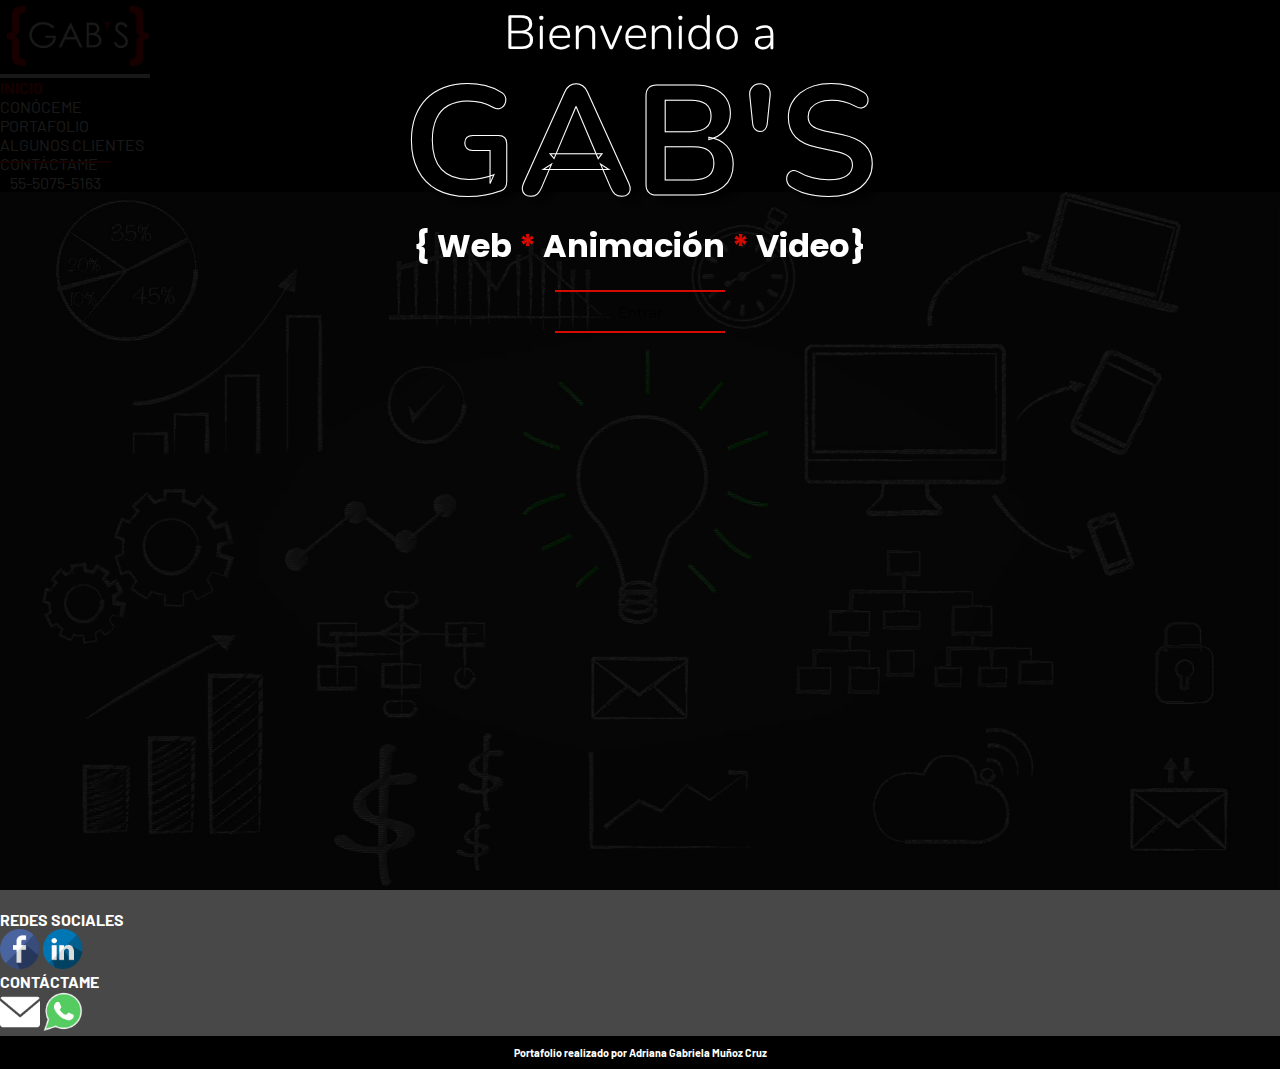
==== index.html @ e4081c42 "Guardar ajustes" ====
<!DOCTYPE html>
<html lang="en">
<head>
    <link href="https://cdn.jsdelivr.net/npm/bootstrap@5.3.0-alpha1/dist/css/bootstrap.min.css" rel="stylesheet" integrity="sha384-GLhlTQ8iRABdZLl6O3oVMWSktQOp6b7In1Zl3/Jr59b6EGGoI1aFkw7cmDA6j6gD" crossorigin="anonymous">
<link rel="stylesheet" href="./css/estilos.css"/>
<!--fuentes-->
<link rel="preconnect" href="https://fonts.gstatic.com" crossorigin>
<link href="https://fonts.googleapis.com/css2?family=Poppins:wght@300;400;600&display=swap" rel="stylesheet">
<link rel="preconnect" href="https://fonts.googleapis.com">
<link rel="preconnect" href="https://fonts.gstatic.com" crossorigin>
<link href="https://fonts.googleapis.com/css2?family=Barlow:wght@300&family=Nunito:wght@300&family=Roboto:wght@300&display=swap" rel="stylesheet">
<link rel="stylesheet" href="https://use.fontawesome.com/releases/v5.8.1/css/all.css" integrity="sha384-50oBUHEmvpQ+1lW4y57PTFmhCaXp0ML5d60M1M7uH2+nqUivzIebhndOJK28anvf" crossorigin="anonymous">
    <meta charset="UTF-8">
    <meta http-equiv="X-UA-Compatible" content="IE=edge">
    <meta name="viewport" content="width=device-width, initial-scale=1.0">
    <script src="https://ajax.googleapis.com/ajax/libs/jquery/3.2.1/jquery.min.js"></script>
    <script src="./js/responsiveslides.min.js"></script>
    <script src="./js/slider.js"></script>
    <title>INICIO</title>
</head>
<body>
    <div class="ContGral row container-fluid col-lg-2 justify-content-end">
       <header class="container-fluid col-lg-2 col-md-12 col-12 position-fixed align-items-center z-10 shadow-lg">
        <nav class="navbar navbar-expand-lg">
            <div class="container-fluid menuVer">
              <a class="navbar-brand" href="#"><img src="./img/logotipo.png" alt="logotipo"/></a>
              <button class="navbar-toggler" type="button" data-bs-toggle="collapse" data-bs-target="#navbarNav" aria-controls="navbarNav" aria-expanded="false" aria-label="Toggle navigation">
                <span class="navbar-toggler-icon"></span>
              </button>
              <div class="collapse navbar-collapse" id="navbarNav">
                <ul class="nav flex-column">
                    <li class="nav-item">
                      <a class="nav-link active" href="index.html">INICIO</a>
                    </li>
                    <li class="nav-item">
                      <a class="nav-link" href="conoceme.html">CONÓCEME</a>
                    </li>
                    <li class="nav-item">
                      <a class="nav-link" href="portafolio.html">PORTAFOLIO</a>
                    </li>
                    <li class="nav-item">
                        <a class="nav-link" href="clientes.html">ALGUNOS CLIENTES</a>
                    </li>

                    <li class="nav-item">
                        <a class="nav-link" href="contactame.html">CONTÁCTAME</a>
                    </li>
                    <li class="nav-item">
                      <a class="nav-link telefono" href="tel:+5550755163"><i class="fas fa-phone"></i> 55-5075-5163</a> 
                    </li>
                  </ul>
              </div>
            </div>
          </nav>
       </header>

       <main class="contenido col-lg-10 col-md-12 col-12">

      <section class="row justify-content-center">
        <div class="oscuro row p-2">
          <div class="InfoInicio">
            <h1 class="sombra">
                <span class="bienvenido">Bienvenido a</span><br>
                <span class="gab">GAB'S</span> 
            </h1>
            <h2 class="info_Sl"> { Web <span class="asterisco">*</span> Animación <span class="asterisco">*</span> Video}</h2>
            <div class="boton"><a href="./paginas/conoceme.html">Entrar</a></div>
        </div>
        </div>
      <div id="wrapper">
       
         <!-- Slideshow 1 -->
        <ul class="rslides" id="slider1">
        <li><a href="#"><img src="./img/1.jpg" alt=""></a></li>
        <li><a href="#"><img src="./img/2.jpg" alt=""></a></li>
        <li><a href="#"><img src="./img/3.jpg" alt=""></a></li>
        <li><a href="#"><img src="./img/4.jpg" alt=""></a></li>
        <li><a href="#"><img src="./img/5.png" alt=""></a></li>
        <li><a href="#"><img src="./img/6.jpg" alt=""></a></li>
        <li><a href="#"><img src="./img/7.jpg" alt=""></a></li>
      
         </ul>
      </div>
    
        
      </section>

         <footer class="row bg-dark.bg-gradient justify-content-center">
            <div class="row col-lg-5 col-md-5 col-12 d-flex justify-content-center text-center">
                <h5>REDES SOCIALES</h5>
             <div class="d-flex flex-row mb-3 justify-content-center gap-2">
              <a href="https://www.facebook.com/adrianagabriela.munozcruz.12" target="_blank"><img src="./img/facebook.png" alt="facebook"></a>
              <a href="https://www.linkedin.com/in/adriana-gabriela-mu%C3%B1oz-cruz-5a943624" target="_blank"><img src="./img/in.png" alt="Linkin"></a>
             </div>  
            </div>
            <div class="row col-lg-5 col-md-5 col-12 d-flex justify-content-around text-center">
                <h5>CONTÁCTAME</h5>
                <div class="d-flex flex-row mb-3 justify-content-center gap-2">
                  <a href="mailto:contacto@gabs.com.mx" target="_blank"><img src="./img/contacto.png" alt="facebook"></a>
                  <a href="https://wa.me/5215550755163?text=¡Hola! Me podrías dar más información sobre tus servicios" target="_blank"><img src="./img/whatsapp2.png" alt="Linkin"></a>
                 </div> 
            </div>
            <div class="aviso"><h6>Portafolio realizado por Adriana Gabriela Muñoz Cruz</h4></div>
         </footer>
       </main>
       
    </div>
    <script src="https://cdn.jsdelivr.net/npm/bootstrap@5.2.2/dist/js/bootstrap.bundle.min.js" integrity="sha384-OERcA2EqjJCMA+/3y+gxIOqMEjwtxJY7qPCqsdltbNJuaOe923+mo//f6V8Qbsw3" crossorigin="anonymous"></script> <!-- CDN del JS de Bootstrap, para que funcionen absolutamente todos los componentes --> 
</body>
</html>
---- css/estilos.css ----
/**estlos generales**/
*{
    margin: 0px;
    padding: 0px;
}

/*font-family: 'Poppins', sans-serif;*/
/*font-family: 'Roboto', sans-serif;*/
/*font-family: 'Nunito', sans-serif;*/
/*font-family: 'Barlow', sans-serif;*/

body{
    
    font-family: 'Barlow', sans-serif;
    overflow-x: hidden;
}

.ContGral{
    width: 100%;
    padding: 0;
    margin: 0;
}

h1{
    font-size: 1.5em;
    font-family: 'Nunito', sans-serif;
    
  /* color: #D60A00;*/
}

h2{
    font-weight: bold;
    font-family: 'Poppins', sans-serif;
    text-align: center;
    font-size: 1.5em;
}

h3{
    font-size: 3em;
    font-family: 'Barlow', sans-serif;
    color: #D60A00;
    
}

h4{
    font-size: 1.2em;
    font-family: 'Barlow', sans-serif;
    color: #fff;
}

h5{
  font-size: 1em;
    font-family: 'Barlow', sans-serif;
    font-weight: bolder;

}

a{
    color: #000;
    text-decoration: none;
}

.sombra{
    text-shadow: 10px 5px 10px rgba(0,0,0,0.9);
}

.TitInt{
    font-size: 2em;
    text-align: center;
    color: #ffffff;
    
}

.TitInt2{
    font-size: 3.5em;
    text-align: center;
    color:#D60A00;
    line-height: 0.6em;
}

.contenido{
    margin-top: 0px;
}


 .contenedor{
    width: 100%;
    background-color: red;
    background: linear-gradient( #000000 , #D60A00);
    padding: 70px 50px;
    font-family: 'Barlow', sans-serif;
    display: flex;
    justify-content: center;
    align-items: center;
    gap: 20px;
    flex-direction: row;
}


.bienvenido{
    font-size: 2em;
    color: #ffffff;
    font-weight:300;
    
}

.gab{
    font-size: 6.5em;
    color: rgba(0,0,0,0.4);
    -webkit-text-stroke: 1px #ffffff;
    line-height: 1em;
}

/*Header*/
header{
    left: 0;
    top: 0;
    height: 100%;
     display: flex;
    flex-direction: row; 
    background-color: black;
    z-index: 10;
    box-shadow: 5px 5px 15px black;
    }
.navbar-toggler-icon{
    background-image:url(../img/menu.png);
}

.menuVer
    { 
      display: flex;
      flex-direction: column;
    }  

 .navbar-brand img {
  max-width: 150px;
 }

 .nav-link{
color:#ffffff;
transition: all ease 0.5s; /*over animado*/
 }

 .active{
    color:#d60a00;
    font-weight: bold;
     }

 .nav-link:hover{
    color:#d60a00;
    font-size: 18px;
    font-weight: bold;
  
     }

.telefono{
    width: 150px;
    text-align: center;
    padding: 10px;
    margin: 20px 0;
    border-top: 2px solid #D60A00;
    border-bottom: 2px solid #D60A00;
    transition: all ease 0.5s; /*over animado*/
}

.telefono:hover{
    width: 200px;
    text-align: center;
    padding: 10px;
    margin: 20px 0;
    color: #ffffff;
   
}

/*Footer*/  
 
footer{
     background-color:#484848;
     margin: 0;
    padding: 20px 0 0 0;
     color: #ffffff;
     position: relative;
     z-index: 10;
    }
 
    footer img{
    width: 40px;
    }
    
    .aviso{
     color:#ffffff;
     background-color: black;
    text-align: center;
    padding: 10px;
    
    }

/*Index*/
.contenido_interno{
   margin-top: 100px;
    background-color: aquamarine;
    padding: 0;
  -webkit-transform: skewY(1deg) translateY(1px);
        -moz-transform: skewY(1deg) translateY(1px);
        -ms-transform: skewY(1deg) translateY(-1px);
        transform: skewY(1deg) translateY(1px); 
        margin: 20px;

}
  .sesgado{
    
       -webkit-transform: skewY(-3deg) translateY(-1px);
        -moz-transform: skewY(-1deg) translateY(-1px);
        -ms-transform: skewY(-1deg) translateY(-1px);
        transform: skewY(-3deg 5deg) translateY(-1px); 
 }

 /*slider*/
.oscuro{
    background-color: rgba(0,0,0,0.9);
    width: 100%;
    height: 100%;
    position: fixed;
    top: 0;
    z-index:3;
}



.InfoInicio{
    margin: auto;
    max-width: 500px;
    text-align: center;
}



.info_Sl{
    color:#ffffff;
    font-size: 2em;
    margin: 0px 0px 20px 0px;
}

.asterisco{
    color: #D60A00;
}

.boton{
width: 150px;
padding: 10px;
margin: auto;
text-align: center;
border-top: 2px solid #D60A00;
border-bottom: 2px solid #D60A00;
transition: all ease 0.5s; /*hover animado*/
background: transparent;
}


.boton:hover{

width: 200px;
padding: 10px;
margin: auto;
text-align: center;
border-top: 2px solid #D60A00;
border-bottom: 2px solid #D60A00;

}

.boton2{

    width: 150px;
   padding: 10px;
   margin: auto;
   text-align: center;
   border-top: 2px solid #ffffff;
   border-left: 0px;
   border-right: 0px;
   border-bottom: 2px solid #ffffff;
   transition: all ease 0.5s; /*hover animado*/
   background: transparent;
   color: #ffffff;
   }
   
   .boton2:hover{
   
   width: 200px;
   padding: 10px;
   margin: auto;
   text-align: center;
   border-top: 2px solid #ffffff;
   border-bottom: 2px solid #ffffff;
   
   }

   .boton3{
    width: 150px;
    padding: 10px;
    margin: auto;
    text-align: center;
    border-top: 2px solid #D60A00;
    border-bottom: 2px solid #D60A00;
    transition: all ease 0.5s; /*hover animado*/
    background: transparent;
    color: #000;
    }

    .boton3:hover{
      width: 200px;
      padding: 10px;
      margin: auto;
      text-align: center;
      border-top: 2px solid #D60A00;
      border-bottom: 2px solid #D60A00;
      
      }


 .rslides {
    position: relative;
    list-style: none;
    overflow: hidden;
    width: 100%;
    padding: 0;
    margin: 0;
    }

#wrapper {
    padding: 0px;
     margin:0px;     
        }     

.rslides li {
    -webkit-backface-visibility: hidden;
    position: absolute;
    display: none;
    width: 100%;
    left: 0;
    top: 0;
    }

.rslides li:first-child {
    position: relative;
    display: block;
    float: left;
     }
          
.rslides img {
     display: block;
    height: auto;
    float: left;
    width: 100%;
    border: 0;
          }

/*Conóceme*/
.slider_interno{
  width: 100%;
  height: 300px;
  margin: 0;
  padding: 0;

}

.info{
    font-size: 20px;
    width: 60%;
}

p.capitalLetter:first-letter
{
     font-size:40px;
    font-weight: bold;
    line-height:20px;
    padding:1px;
    margin-right: 1px;  
    font-family: 'Barlow', sans-serif; 
 }

.conoceme{
    background-image: url(../img/conoceme/conoceme.jpg);
    background-position: top left;
    background-size: 100%;
 }
 .claro_slider{
    width: 100%;
    height: 300px;
    position: absolute;
    top: 0;
  }

.redondo{
    border-radius: 100%;
    width:300px;
}

.caractaristicas{
    display: flex;
    flex-direction: row;
    gap: 20px;
    justify-content: space-around;
    margin: 50px 0;
    flex-wrap: wrap;
}

.icoPortafolio{
    background-color: #D60A00;
    border-radius: 100%;
    margin: -30px auto 0 auto;
    width: 70px;
    height: 70px;
   
}

.icoPortafolio img{
    width: 70px;
    margin: auto;
}

.habilidades{
   padding: 50px 0 0 0;
    background-image: url(../img/conoceme/slide_habilidades.jpg);
    background-attachment: fixed;
    background-position: top left;
}

.ContHabilidad{
    padding: 30px 0;
    text-align: center;
    width: 200px;
}

.IconoHabilidad{
    width: 100px;
    margin: auto;
}
/*Portafolio*/
.oscuro_slider{
  background-color: rgba(0,0,0,0.6);
  width: 100%;
  height: 300px;
  position:relative;
  top: 0;

}
.portafolio{
  background-image: url(../img/portafolio/slide_portafolio.jpg);
  background-position: center left;
}

.portafolioCont{
  display: flex;
  justify-content:center;
  align-items: center;
  flex-direction: row;
  gap:20px;
}

.img_portafolio 
{
  margin-top: 100px;
}

.img_portafolio img
{
  width:500px;
}

.titulo_portafolio{
  text-align: left;
}

.galeria{
max-width: 1024px;
  display: grid;
  justify-content: center;
  margin:50px auto;
 grid-template-columns: repeat(4, 1fr );
  grid-template-rows: repeat (4, 1fr );
  justify-content: center;
  gap: 1rem;
}

.galleryItem{
  width: 250px;
  height:auto;
}



.galleryItem img{
  width:100%;
}

.imGal{
  position:relative;
  top: 0;
  z-index: 3;
}

.imGal:hover{
  position: relative;
  top: 0;
  z-index: 0;

}

.infGal{
 
  width: 100%;
  height:150px;
  position: absolute;
  margin-top: -20px;
  display: flex;
  text-align: center;
  justify-content: center;
  align-items: center;
  flex-direction: column;
  color: #fff;
  background-color: rgba(0, 0, 0, 0.7);
  cursor: pointer;
}

.cardEfecto{
  transform: scale(100%);
  transition: all ease 0.5s; /*hover animado*/
  box-shadow: 2px 2px 5px rgba(0, 0, 0, 0.2);
}

.cardEfecto:hover{
  transform: scale(120%);
  position: relative;
  z-index: 2;

}



/*Clientes*/

.clientes{
   background-image: url(../img/clientes/slide_clientes.jpg);
   background-position:center center;
   /*background-attachment:fixed;*/
}

/*slider logotipos*/
@font-face {
    font-family: 'flexslider-icon';
    src: url('../fonts/flexslider-icon.eot');
    src: url('../fonts/flexslider-icon.eot?#iefix') format('embedded-opentype'), url('../fonts/flexslider-icon.woff') format('woff'), url('../fonts/flexslider-icon.ttf') format('truetype'), url('../fonts/flexslider-icon.svg#flexslider-icon') format('svg');
    font-weight: normal;
    font-style: normal;
  }

  .slider{
    margin: 100px 0px;
  }
  
  .flex-container a:hover,
  .flex-slider a:hover {
    outline: none;
  }
  .slides,
  .slides > li,
  .flex-control-nav,
  .flex-direction-nav {
    margin: 0;
    padding: 0;
    list-style: none;
  }
  
  .flexslider {
    margin: 50px;
    padding: 0;
  }
  .flexslider .slides > li {
    display: none;
    -webkit-backface-visibility: hidden;
  }
  .flexslider .slides img {
    width: 70%;
    display: block;
  }
  .flexslider .slides:after {
    content: "\0020";
    display: block;
    clear: both;
    visibility: hidden;
    line-height: 0;
    height: 0;
  }
  
  
  .flexslider {
    margin: 0 0 60px;
    background: #fff;
    border: 4px solid #fff;
    position: relative;
    zoom: 1;
    -webkit-border-radius: 4px;
    -moz-border-radius: 4px;
    border-radius: 4px;
    -webkit-box-shadow: '' 0 1px 4px rgba(0, 0, 0, 0.2);
    -moz-box-shadow: '' 0 1px 4px rgba(0, 0, 0, 0.2);
    -o-box-shadow: '' 0 1px 4px rgba(0, 0, 0, 0.2);
    box-shadow: '' 0 1px 4px rgba(0, 0, 0, 0.2);
  }
  .flexslider .slides {
    zoom: 1;
  }
  .flexslider .slides img {
    height: auto;
    -moz-user-select: none;
  }
  .flex-viewport {
    max-height: 2000px;
    -webkit-transition: all 1s ease;
    -moz-transition: all 1s ease;
    -ms-transition: all 1s ease;
    -o-transition: all 1s ease;
    transition: all 1s ease;
  }
  
  .carousel li {
    margin-right: 5px;
  }
  .flex-direction-nav {
    *height: 0;
  }
  .flex-direction-nav a {
    text-decoration: none;
    display: block;
    width: 40px;
    height: 50px;
    margin: -20px 0 0;
    position: absolute;
    top: 50%;
    z-index: 10;
    overflow: hidden;
    opacity: 0;
    cursor: pointer;
    color: rgba(0, 0, 0, 0.8);
    text-shadow: 1px 1px 0 rgba(255, 255, 255, 0.3);
    -webkit-transition: all 0.3s ease-in-out;
    -moz-transition: all 0.3s ease-in-out;
    -ms-transition: all 0.3s ease-in-out;
    -o-transition: all 0.3s ease-in-out;
    transition: all 0.3s ease-in-out;
  }
  .flex-direction-nav a:before {
    font-family: "flexslider-icon";
    font-size: 40px;
    display: inline-block;
    content: '\f001';
    color: rgba(0, 0, 0, 0.8);
    text-shadow: 1px 1px 0 rgba(255, 255, 255, 0.3);
  }
  .flex-direction-nav a.flex-next:before {
    content: '\f002';
  }
  .flex-direction-nav .flex-prev {
    left: -50px;
  }
  .flex-direction-nav .flex-next {
    right: -50px;
    text-align: right;
  }
  .flexslider:hover .flex-direction-nav .flex-prev {
    opacity: 0.7;
    left: 10px;
  }
  .flexslider:hover .flex-direction-nav .flex-prev:hover {
    opacity: 1;
  }
  .flexslider:hover .flex-direction-nav .flex-next {
    opacity: 0.7;
    right: 10px;
  }
  .flexslider:hover .flex-direction-nav .flex-next:hover {
    opacity: 1;
  }
  .flex-direction-nav .flex-disabled {
    opacity: 0!important;
    filter: alpha(opacity=0);
    cursor: default;
    z-index: -1;
  }
  .flex-pauseplay a {
    display: none;
    width: 20px;
    height: 20px;
    position: absolute;
    bottom: 5px;
    left: 10px;
    opacity: 0.8;
    z-index: 10;
    overflow: hidden;
    cursor: pointer;
    color: #000;
  }
  .flex-pauseplay a:before {
    font-family: "flexslider-icon";
    font-size: 20px;
    display: inline-block;
    content: '\f004';
  }
  .flex-pauseplay a:hover {
    opacity: 1;
  }
  .flex-pauseplay a.flex-play:before {
    content: '\f003';
  }
  .flex-control-nav {
    width: 100%;
    position: absolute;
    bottom: -40px;
    text-align: center;
  }
  .flex-control-nav li {
    margin: 0 6px;
    display: inline-block;
    zoom: 1;
    *display: inline;
  }
  .flex-control-paging li a {
    width: 11px;
    height: 11px;
    display: block;
    background: #666;
    background: rgba(0, 0, 0, 0.5);
    cursor: pointer;
    text-indent: -9999px;
    -webkit-box-shadow: inset 0 0 3px rgba(0, 0, 0, 0.3);
    -moz-box-shadow: inset 0 0 3px rgba(0, 0, 0, 0.3);
    -o-box-shadow: inset 0 0 3px rgba(0, 0, 0, 0.3);
    box-shadow: inset 0 0 3px rgba(0, 0, 0, 0.3);
    -webkit-border-radius: 20px;
    -moz-border-radius: 20px;
    border-radius: 20px;
  }
  .flex-control-paging li a:hover {
    background: #333;
    background: rgba(0, 0, 0, 0.7);
  }
  .flex-control-paging li a.flex-active {
    background: #000;
    background: rgba(0, 0, 0, 0.9);
    cursor: default;
  }
  
  /*Contacto*/

 .iconoDatos{
    width: 70px;
    margin: auto;

}

.iconoDatos img{
    width: 100%;

}

.card a:hover{
    color: red;
    font-weight: bold;

}




 @media (min-width:768px) and (max-width:1024px){
  .menuVer
  { 
    display: flex;
    flex-direction: row;
  }  

  header {
        position:static;
        height: auto;
        display:inline-block;
    }

 .TitInt{
      font-size: 1.5em;
      text-align: center;
      color: #ffffff;
      
  }
  
  .TitInt2{
      font-size: 2em;
      text-align: center;
      color:#D60A00;
      line-height: 0.6em;
  }

    .contenido{
        margin-top: 70px;
    }

     .claro_slider{
        height: 500px;
   
      
    }

    .info{
        font-size: 16px;
        width: 60%;
    }

    /*Portafolio*/
.oscuro_slider{
  background-color: rgba(0,0,0,0.6);
  width: 100%;
  height: 300px;
  position:relative;
  top: 0;
  left: 0;

}
.galeria{
  max-width: 1024px;
  justify-content: space-around;
  grid-template-columns: repeat(2, 1fr );
    grid-template-rows: repeat(1, 1fr );
    gap: 1rem;
  }
  .galleryItem{
    width: 350px;
  }
  

}
@media (min-width:250px) and (max-width:576px){


  .menuVer
  { 
    display: flex;
    flex-direction: row;
  }  

  header {

    height:auto;
    display:inline-block;
    flex-direction: row; 
}

.TitInt{
  font-size: 1.5em;
  text-align: center;
  color: #ffffff;
  
}

.TitInt2{
  font-size: 2em;
  text-align: center;
  color:#D60A00;
  line-height: 0.6em;
}

.contenido{
    margin-top: 90px;
}

 /*slider*/
 .oscuro{
    background-color: rgba(0,0,0,0.9);
    width: 100%;
    height: 100%;
    position: fixed;
    top: 0;
    z-index:3;
}

/*Conóceme*/
.slider_interno{
  width: 100%;
 height:auto;
  margin: 0;

}


.conoceme{
    background-image: url(../img/conoceme/conoceme.jpg);
    background-position: top left;
    background-size:150%;
    background-repeat: no-repeat;
 }
 .claro_slider{
    
    height:auto;
    position:static;
    top:0px;
    margin-top: 220px;
   
}

.contenedor{
    width: 100%;
    background-color: red;
    background: linear-gradient( #000000 , #D60A00);
    padding: 70px 30px;
    font-family: 'Barlow', sans-serif;
    display: flex;
    justify-content: center;
    align-items: center;
    gap:20px;
    flex-direction: column;
}

.info{
    font-size: 18px;
    width: 90%;
}

.caractaristicas{
   /* flex-direction: column;*/
    justify-content:center;
    align-items: center;
    
}

.ContHabilidad{
    padding: 0px;
}

.habilidades{
 background-position: top right;
 }

 /*portafolio*/
 .oscuro_slider{
  background-color: rgba(0,0,0,1);
  height: auto;
  position: static;
  top: 0px;
  margin-top: 200px;
}

.portafolio{
  background-size: 100%;
  background-repeat:no-repeat;
  background-position: top center;

}

.portafolioCont{
  flex-direction: column;

}

.titulo_portafolio{
  text-align: center;
}


.img_portafolio{
  margin-top: -50px;
}

.img_portafolio img{
  width: 250px;
}

.galeria{
  max-width: 1024px;
  
   grid-template-columns: repeat(1, 1fr );
    grid-template-rows: repeat(1, 1fr );
    gap: 1rem;
  }

  .galleryItem{
    width: 100%;
  }

}
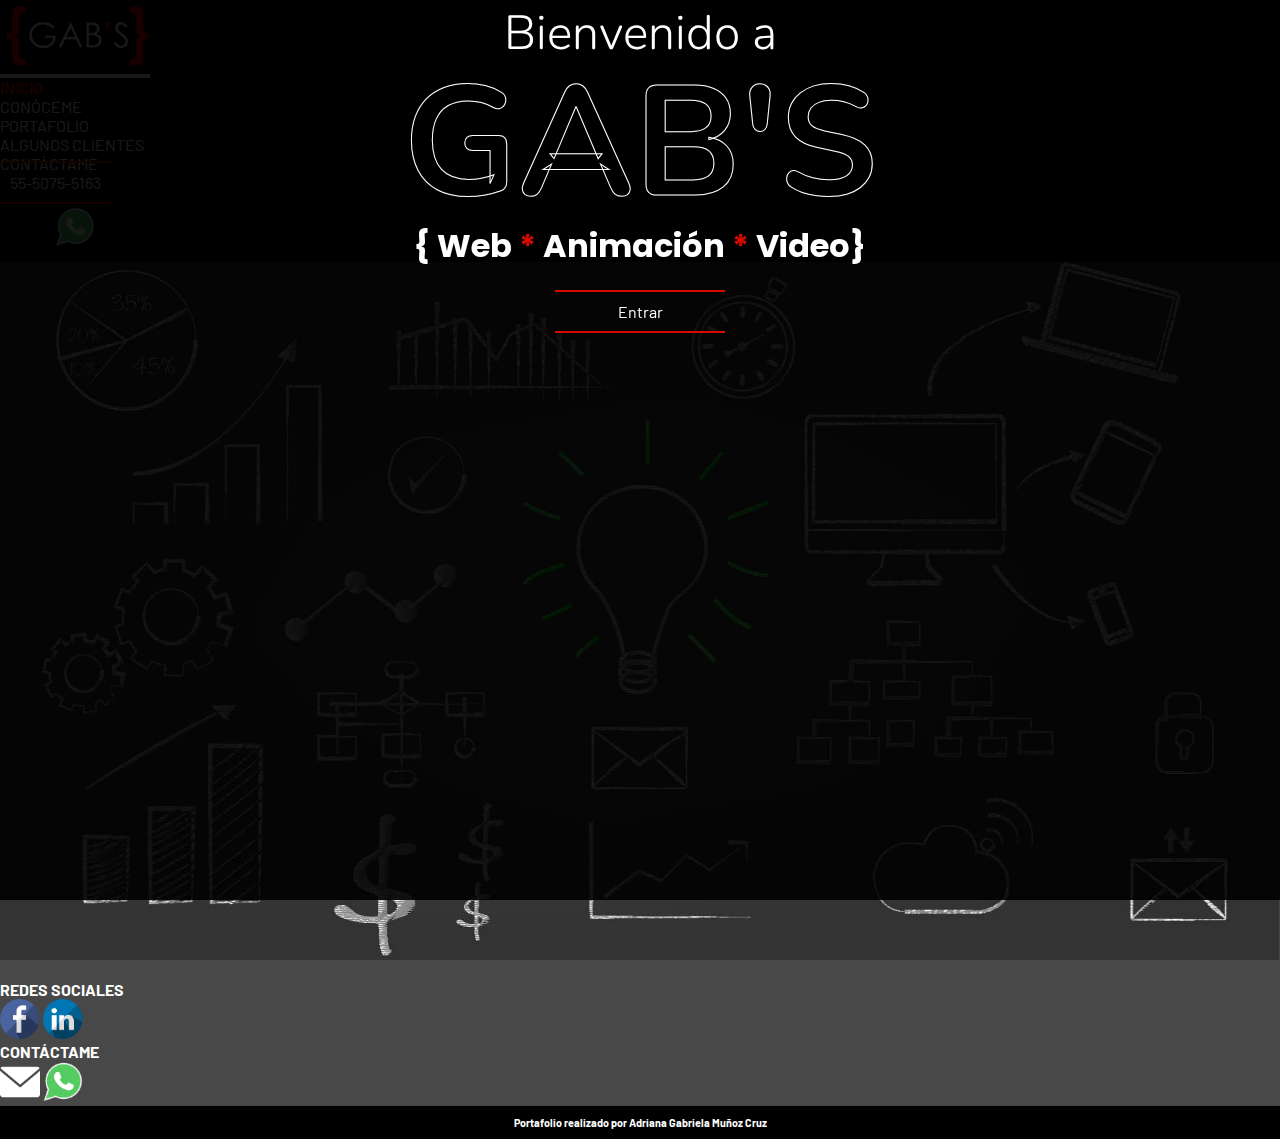
==== commit 17ffde5f: "Implementación de whatsappen menu" ====
--- a/index.html
+++ b/index.html
@@ -10,12 +10,14 @@
 <link rel="preconnect" href="https://fonts.gstatic.com" crossorigin>
 <link href="https://fonts.googleapis.com/css2?family=Barlow:wght@300&family=Nunito:wght@300&family=Roboto:wght@300&display=swap" rel="stylesheet">
 <link rel="stylesheet" href="https://use.fontawesome.com/releases/v5.8.1/css/all.css" integrity="sha384-50oBUHEmvpQ+1lW4y57PTFmhCaXp0ML5d60M1M7uH2+nqUivzIebhndOJK28anvf" crossorigin="anonymous">
-    <meta charset="UTF-8">
-    <meta http-equiv="X-UA-Compatible" content="IE=edge">
-    <meta name="viewport" content="width=device-width, initial-scale=1.0">
-    <script src="https://ajax.googleapis.com/ajax/libs/jquery/3.2.1/jquery.min.js"></script>
-    <script src="./js/responsiveslides.min.js"></script>
-    <script src="./js/slider.js"></script>
+<link rel="shortcut icon" type="image/x-icon" href="./img/fav.ico">     
+<meta charset="UTF-8">
+<meta http-equiv="X-UA-Compatible" content="IE=edge">
+<meta name="viewport" content="width=device-width, initial-scale=1.0">
+<script src="https://ajax.googleapis.com/ajax/libs/jquery/3.2.1/jquery.min.js"></script>
+<script src="./js/responsiveslides.min.js"></script>
+<script src="./js/slider.js"></script>
+
     <title>INICIO</title>
 </head>
 <body>
@@ -48,7 +50,11 @@
                     <li class="nav-item">
                       <a class="nav-link telefono" href="tel:+5550755163"><i class="fas fa-phone"></i> 55-5075-5163</a> 
                     </li>
+                    <li class="nav-item WhatsAppBtn">
+                      <a href="https://wa.me/5215550755163?text=¡Hola! Me podrías dar más información sobre tus servicios" target="_blank"><img src="./iconos/whatsapp.svg" width="50px" alt="WhatsApp"></a> 
+                    </li>
                   </ul>
+                 
               </div>
             </div>
           </nav>
@@ -106,5 +112,6 @@
        
     </div>
     <script src="https://cdn.jsdelivr.net/npm/bootstrap@5.2.2/dist/js/bootstrap.bundle.min.js" integrity="sha384-OERcA2EqjJCMA+/3y+gxIOqMEjwtxJY7qPCqsdltbNJuaOe923+mo//f6V8Qbsw3" crossorigin="anonymous"></script> <!-- CDN del JS de Bootstrap, para que funcionen absolutamente todos los componentes --> 
-</body>
+   
+  </body>
 </html>--- a/css/estilos.css
+++ b/css/estilos.css
@@ -164,13 +164,26 @@
 }
 
 .telefono:hover{
-    width: 200px;
+    width: 170px;
     text-align: center;
     padding: 10px;
     margin: 20px 0;
     color: #ffffff;
+    text-shadow: 2px -1px 5px #fdffc8;
    
 }
+
+.WhatsAppBtn{
+ width: 50px;
+ height: 50px;
+ margin: 10px auto;
+ transform: scale(100%);
+ transition: all ease 0.5s; /*over animado*/
+}
+.WhatsAppBtn:hover{
+  transform: scale(110%);
+  margin: 10px auto;
+ }
 
 /*Footer*/  
  
@@ -207,13 +220,6 @@
         margin: 20px;
 
 }
-  .sesgado{
-    
-       -webkit-transform: skewY(-3deg) translateY(-1px);
-        -moz-transform: skewY(-1deg) translateY(-1px);
-        -ms-transform: skewY(-1deg) translateY(-1px);
-        transform: skewY(-3deg 5deg) translateY(-1px); 
- }
 
  /*slider*/
 .oscuro{
@@ -225,16 +231,12 @@
     z-index:3;
 }
 
-
-
 .InfoInicio{
     margin: auto;
     max-width: 500px;
     text-align: center;
 }
 
-
-
 .info_Sl{
     color:#ffffff;
     font-size: 2em;
@@ -243,6 +245,10 @@
 
 .asterisco{
     color: #D60A00;
+}
+
+.boton a{
+  color: #fff;
 }
 
 .boton{
@@ -254,11 +260,10 @@
 border-bottom: 2px solid #D60A00;
 transition: all ease 0.5s; /*hover animado*/
 background: transparent;
-}
-
+color:#ffffff;
+}
 
 .boton:hover{
-
 width: 200px;
 padding: 10px;
 margin: auto;
@@ -814,6 +819,13 @@
         width: 60%;
     }
 
+    .WhatsAppBtn{
+      margin: 10px 0;
+     }
+
+     .WhatsAppBtn:hover{
+      margin: 10px 0;
+     }
     /*Portafolio*/
 .oscuro_slider{
   background-color: rgba(0,0,0,0.6);
@@ -870,6 +882,13 @@
 .contenido{
     margin-top: 90px;
 }
+.WhatsAppBtn{
+  margin: 10px 0;
+ }
+
+ .WhatsAppBtn:hover{
+  margin: 10px 0;
+ }
 
  /*slider*/
  .oscuro{
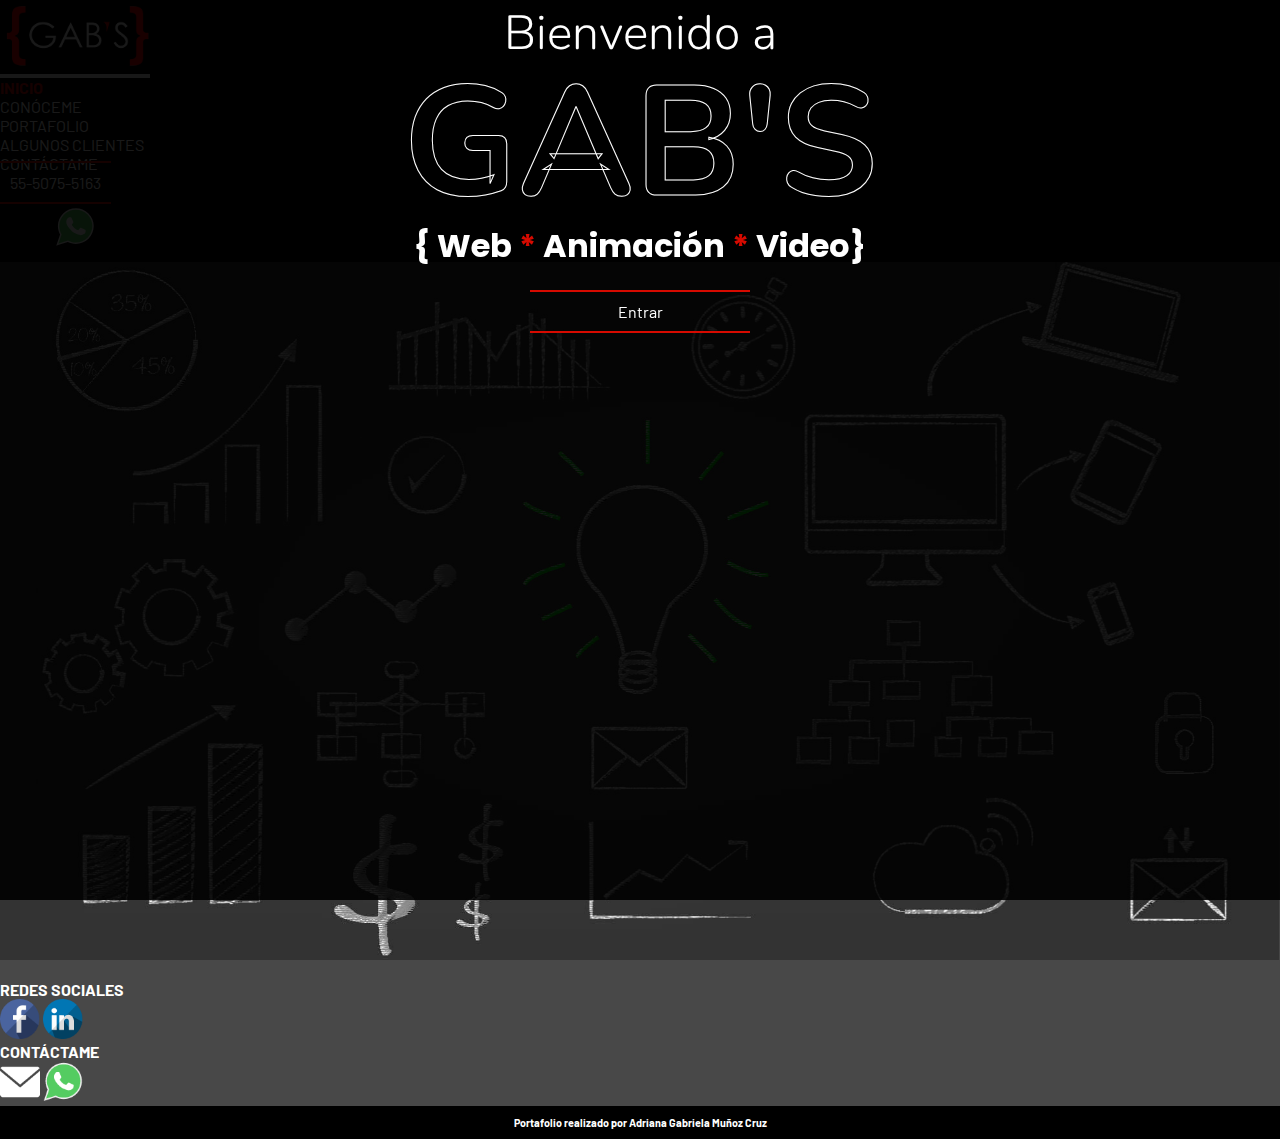
==== commit cfc8f7d2: "Ajuste en index" ====
--- a/index.html
+++ b/index.html
@@ -63,16 +63,7 @@
        <main class="contenido col-lg-10 col-md-12 col-12">
 
       <section class="row justify-content-center">
-        <div class="oscuro row p-2">
-          <div class="InfoInicio">
-            <h1 class="sombra">
-                <span class="bienvenido">Bienvenido a</span><br>
-                <span class="gab">GAB'S</span> 
-            </h1>
-            <h2 class="info_Sl"> { Web <span class="asterisco">*</span> Animación <span class="asterisco">*</span> Video}</h2>
-            <div class="boton"><a href="./paginas/conoceme.html">Entrar</a></div>
-        </div>
-        </div>
+        
       <div id="wrapper">
        
          <!-- Slideshow 1 -->
@@ -87,7 +78,16 @@
       
          </ul>
       </div>
-    
+      <div class="oscuro row p-2">
+        <div class="InfoInicio">
+          <h1 class="sombra">
+              <span class="bienvenido">Bienvenido a</span><br>
+              <span class="gab">GAB'S</span> 
+          </h1>
+          <h2 class="info_Sl"> { Web <span class="asterisco">*</span> Animación <span class="asterisco">*</span> Video}</h2>
+          <div class="boton"><a href="./paginas/conoceme.html">Entrar</a></div>
+      </div>
+      </div>
         
       </section>
 
--- a/css/estilos.css
+++ b/css/estilos.css
@@ -252,7 +252,7 @@
 }
 
 .boton{
-width: 150px;
+width: 200px;
 padding: 10px;
 margin: auto;
 text-align: center;
@@ -264,7 +264,7 @@
 }
 
 .boton:hover{
-width: 200px;
+width: 250px;
 padding: 10px;
 margin: auto;
 text-align: center;
@@ -424,7 +424,7 @@
 }
 
 .habilidades{
-   padding: 50px 0 0 0;
+   padding: 50px 0;
     background-image: url(../img/conoceme/slide_habilidades.jpg);
     background-attachment: fixed;
     background-position: top left;
@@ -756,6 +756,12 @@
   }
   
   /*Contacto*/
+  .contactame{
+    background-image: url(../img/contactame/contacto.jpg);
+    background-position: center left;
+    background-size: 100%;
+    background-repeat: no-repeat;
+ }
 
  .iconoDatos{
     width: 70px;
@@ -849,7 +855,7 @@
   
 
 }
-@media (min-width:250px) and (max-width:576px){
+@media (min-width:250px) and (max-width:570px){
 
 
   .menuVer
@@ -891,13 +897,18 @@
  }
 
  /*slider*/
+ .InfoInicio {
+  padding: 30px;
+ }
+
  .oscuro{
-    background-color: rgba(0,0,0,0.9);
-    width: 100%;
-    height: 100%;
-    position: fixed;
-    top: 0;
-    z-index:3;
+ position: relative;
+   
+}
+
+.gab {
+  font-size: 4em;
+
 }
 
 /*Conóceme*/
@@ -905,6 +916,7 @@
   width: 100%;
  height:auto;
   margin: 0;
+  padding: 70px 0px 0px 0px;
 
 }
 
@@ -912,7 +924,7 @@
 .conoceme{
     background-image: url(../img/conoceme/conoceme.jpg);
     background-position: top left;
-    background-size:150%;
+    background-size:130%;
     background-repeat: no-repeat;
  }
  .claro_slider{
@@ -926,9 +938,8 @@
 
 .contenedor{
     width: 100%;
-    background-color: red;
     background: linear-gradient( #000000 , #D60A00);
-    padding: 70px 30px;
+    padding: 60px 10px;
     font-family: 'Barlow', sans-serif;
     display: flex;
     justify-content: center;
@@ -938,7 +949,7 @@
 }
 
 .info{
-    font-size: 18px;
+    font-size:20px;
     width: 90%;
 }
 
@@ -967,7 +978,7 @@
 }
 
 .portafolio{
-  background-size: 100%;
+  background-size: 120%;
   background-repeat:no-repeat;
   background-position: top center;
 
@@ -1002,5 +1013,20 @@
   .galleryItem{
     width: 100%;
   }
+  /*Clientes*/
+  .clientes{
+    
+    background-position: center center;
+    background-size: 140%;
+
+ }
+
+  /*Contacto*/
+  .contactame{
+    
+    background-position: top center;
+    background-size: 150%;
+
+ }
 
 }